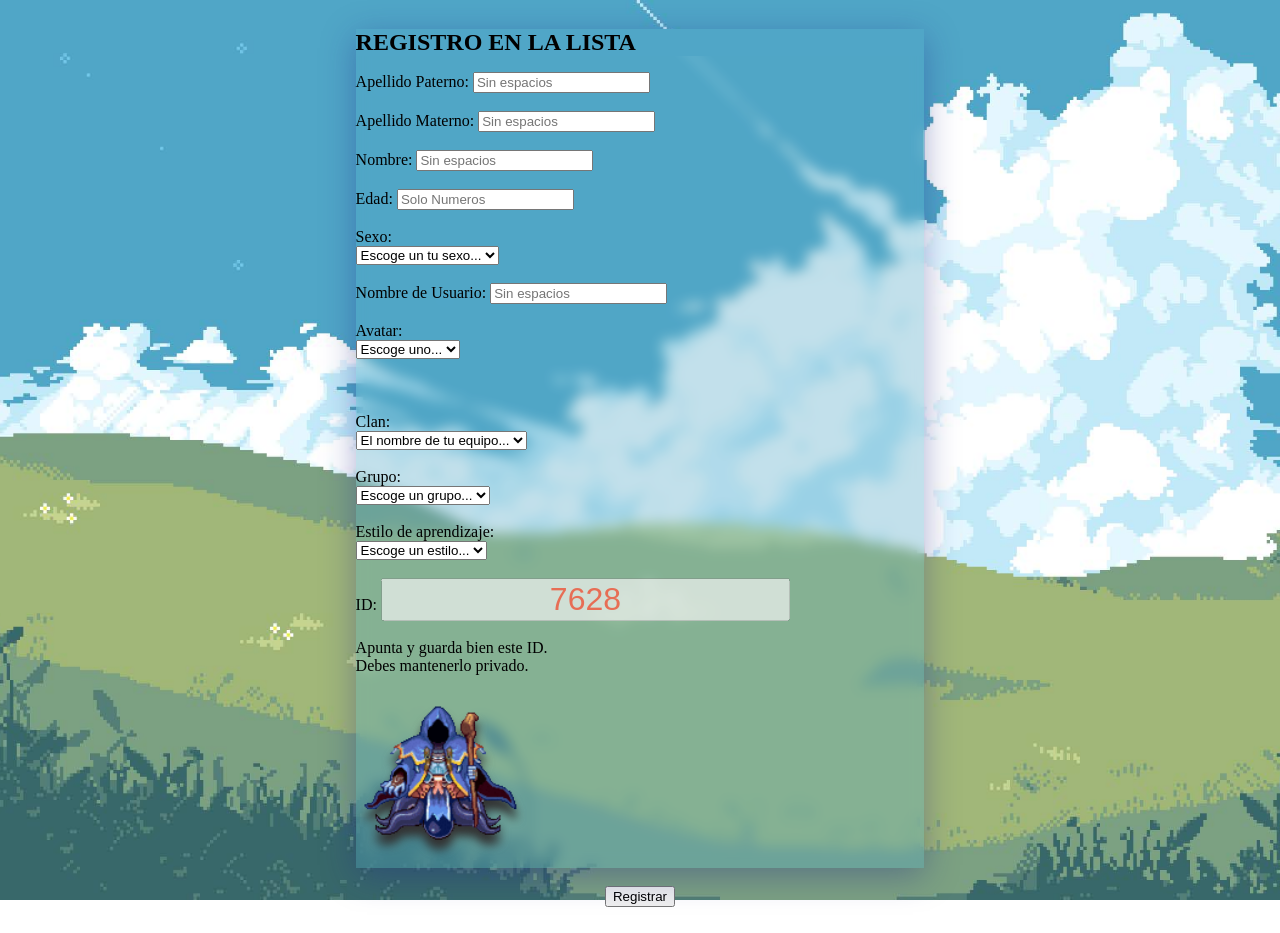
==== index.html @ c3657d48 "Update index.html" ====
<!DOCTYPE html>
<html lang="es">

<head>
    <title>Lista</title>
    <meta charset="utf-8">
    <meta http-equiv="X-UA-Compatible" content="IE=edge">
    <meta name='viewport' content='width=device-width, initial-scale=1.0, maximum-scale=1.0, user-scalable=0' />
    <!-- <link href="materialize.min.css" rel="stylesheet" type="text/css" /> -->
    <link href="https://fonts.googleapis.com/css?family=Press+Start+2P" rel="stylesheet">
    <link href="https://unpkg.com/nes.css@latest/css/nes.min.css" rel="stylesheet" />
    <link rel="manifest" href="manifest.json">
    <meta name="theme-color" content="#0A99C3">
    <link rel="icon" type="image/png" href="icon.png">
    <style>
        body {
            background-image: url("images/fondo2.jpg");
            background-repeat: no-repeat;
            background-size: cover;
            background-attachment: fixed;
            background-position-x: 50%;
        }

        .container {
            padding-top: 2%;
            padding-left: 5%;
            padding-right: 5%;
            display: grid;
            grid-template-columns: 1fr 50% 1fr;
            grid-template-rows: 1fr;
            grid-column-gap: 0px;
            grid-row-gap: 0px;
        }



        #ID {
            font-size: 2em;
            text-align: center;
        }

        .dividir {
            display: flex;
            flex-wrap: wrap;
            justify-content: space-between;
        }

        .dividido {
            width: 49%;
            display: flex;
        }

        .nes-container.is-rounded.with-title>.title {
            margin-top: -2.5rem;
        }

        .div1 {
            grid-area: 2 / 2 / 6 / 3;
        }

        #yo {
            width: 30%;
            filter: drop-shadow(0 10px 5px #333)
        }

        #avatarI {
            clip-path: circle(40%);
        }

        .no-seleccionable {
            -webkit-user-select: none;
            -moz-user-select: none;
            -ms-user-select: none;
            user-select: none;
        }

        @media (max-width: 600px) {
            .container {
                grid-template-columns: 1fr 98% 1fr;
            }

            #yo {
                width: 50%;
            }
        }
    </style>
</head>

<body>
    <br>

    <div class="container ">
        <br>
        <div class="div1">

            <form id="form" class="">
                <div data-tilt data-tilt-max="0" data-tilt-speed="1000" data-tilt-perspective="2000"
                    class="nes-container  with-title is-rounded" style="background: rgba( 80, 165, 199, 0.35 );
                box-shadow: 0 8px 32px 0 rgba( 31, 38, 135, 0.37 );
                backdrop-filter: blur( 6.5px );
                -webkit-backdrop-filter: blur( 6.5px );">
                    <style class="hover"></style>
                    <h1 style="text-transform: uppercase; background-color:#50A6C7; font-size: 1.5em;" class="title">
                        Registro en la lista</h1>
                    <div class="">


                        <!-- <h2>Se terminó el registro</h2> -->
                        <div class="row">
                            <div class="nes-field is-inline">
                                <label for="ApellidoPaterno">Apellido Paterno:</label>
                                <input id="ApellidoPaterno" name="ApellidoPaterno" type="text" required
                                    autocomplete="off" class="nes-input is-dark" placeholder="Sin espacios"
                                    maxlength="10">
                            </div>
                            <br>
                            <div class="nes-field is-inline">
                                <label for="ApellidoMaterno">Apellido Materno:</label>
                                <input id="ApellidoMaterno" name="ApellidoMaterno" type="text" required
                                    autocomplete="off" class="nes-input is-dark" placeholder="Sin espacios"
                                    maxlength="10">
                            </div>
                            <br>
                            <div class="nes-field is-inline">
                                <label for="Nombre">Nombre:</label>
                                <input id="Nombre" name="Nombre" type="text" required autocomplete="off"
                                    class="nes-input is-dark" placeholder="Sin espacios" maxlength="10">
                            </div>
                            <br>
                            <div class="nes-field is-inline">
                                <label for="Edad">Edad:</label>
                                <input id="Edad" name="Edad" type="number" required autocomplete="off"
                                    class="nes-input is-dark" placeholder="Solo Numeros" maxlength="2">
                            </div>
                            <br>
                            <label for="Sexo">Sexo:</label>
                            <div class="nes-select is-dark">
                                <select id="Sexo" required >
                                    <option value="" disabled selected>Escoge un tu sexo...</option>
                                    <option value="M">Masculino</option>
                                    <option value="F">Femenino</option>
                                    <option value="O">Otro</option>
                                </select>
                            </div>
                            <br>
                            <div class="nes-field is-inline">
                                <label for="Nick">Nombre de Usuario:</label>
                                <input id="Nick" name="Nick" type="text" required autocomplete="off"
                                    class="nes-input is-dark" placeholder="Sin espacios" maxlength="10">
                                <!-- <span class="helper-text" data-error="wrong" data-success="right">Un alias, nombre de
                                    usuario o apodo que te identifique</span> -->
                            </div>
                        </div>


                        <br>



                        <div class="">
                            <div class="">
                                <div class="">
                                    <label for="Avatar">Avatar:</label>
                                    <div class="nes-select is-dark">
                                        <select id="Avatar" class="icons" required onchange="avatarImg(value);">
                                            <option value="" disabled selected>Escoge uno...</option>
                                            <option value="1" class="left">1</option>
                                            <option value="2" class="left">2</option>
                                            <option value="3" class="left">3</option>
                                            <option value="4" class="left">4</option>
                                            <option value="5" class="left">5</option>
                                            <option value="6" class="left">6</option>
                                            <option value="7" class="left">7</option>
                                            <option value="8" class="left">8</option>
                                            <option value="9" class="left">9</option>
                                            <option value="10" class="left">10</option>
                                            <option value="11" class="left">11</option>
                                            <option value="12" class="left">12</option>
                                            <option value="13" class="left">13</option>
                                            <option value="14" class="left">14</option>
                                            <option value="15" class="left">15</option>
                                            <option value="16" class="left">16</option>
                                            <option value="17" class="left">17</option>
                                            <option value="18" class="left">18</option>
                                            <!-- <option value="19" class="left">19</option>
                                            <option value="20" class="left">20</option>
                                            <option value="21" class="left">21</option>
                                            <option value="22" class="left">22</option>
                                            <option value="23" class="left">23</option>
                                            <option value="24" class="left">24</option>
                                            <option value="25" class="left">25</option>
                                            <option value="26" class="left">26</option>
                                            <option value="0" class="left">0</option> -->
                                        </select>
                                    </div>
                                </div>
                                <center>

                                    <div class="">
                                        <br>
                                        <img id="avatarI" width="50%" src=""><img id="avatar2" width="20%" src=""
                                            style="margin-left:10%; filter: drop-shadow(0 10px 5px #333);">
                                    </div>
                                </center>


                            </div>
                            <br>
                            <label for="Equipo">Clan:</label>
                            <div class="nes-select is-dark">
                                <select id="Equipo" name="Equipo" required>
                                    <option value="" disabled selected>El nombre de tu
                                        equipo...</option>
                                </select>

                            </div>
                            <br>
                            <label for="Grupo">Grupo:</label>
                            <div class="nes-select is-dark">
                                <select id="Grupo" required onchange="grupo(this.value)">
                                    <option value="" disabled selected>Escoge un grupo...</option>
                                    <option value="A">4°A</option>
                                    <option value="B">4°B</option>
                                    <option value="C">4°C</option>
                                    <option value="D">4°D</option>
                                    <option value="E">4°E</option>
                                    <!-- <option value="F">4°F</option> -->
                                </select>
                            </div>
                            <br>
                            <label for="VAK">Estilo de aprendizaje:</label>
                            <div class="nes-select is-dark">
                                <select id="VAK" required>
                                    <option value="" disabled selected>Escoge un estilo...</option>
                                    <option value="A">Auditivo</option>
                                    <option value="K">Kinestesico</option>
                                    <option value="V">Visual</option>

                                </select>
                            </div>
                            <br>
                        </div>
                        <div class="nes-field ">
                            <div class="">
                                <label for="ID">ID:</label>
                                <input class="nes-input is-dark is-error" id="ID" name="ID" type="text" focus disabled
                                    autocomplete="off" style="color:#E76E55">
                            </div>
                            <br>
                            <section class="message -left">
                                <div class="nes-balloon from-left" style="left:3rem;">
                                    <span style="font-size: 1em;">Apunta y guarda bien este <span
                                            id="block">ID</span>.<br> Debes mantenerlo
                                        <span id="block2">privado</span>.</span>
                                </div> <br>
                                <img id="yo" src="images/yoAnim.gif" alt="" srcset="">
                                <!-- <i class="nes-kirby"></i> -->
                            </section>
                        </div>
                    </div>
                </div>
                <br>
                <div class="">
                    <center>
                        <input class="nes-btn is-primary" onclick="formSubmit();" type="button" value="Registrar"
                            id="crear" />
                        <div id="contenido"></div>
                    </center>
                </div>
                <br>


            </form>
        </div>
        <!--  <center>
            <input class="btn btn-large white black-text" onclick="download()" type="button" value="Descargar"
                id="descargar" />
        </center> -->

    </div>
    <script src='jquery.min.js'></script>
    <script src='qrcode.js'></script>
    <script type="text/javascript" src="vanilla-tilt.js"></script>
    <script type="text/javascript">
        $('input').keyup(function () { str = $(this).val(); str = str.replace(/\s/g, '_'); $(this).val(str); });






        var envioUrl,
            ApellidoPaterno,
            ApellidoMaterno,
            Nombre,
            Nick,
            Avatar,
            Equipo,
            Grupo,
            ID,
            VAK,
            Edad,
            Sexo;
        var ava2 = "";
        var array2 = [];
        var cuenta;

        var obj = {
            items: []
        };

        var obj2;

        var appi =
            "https://script.google.com/macros/s/AKfycby1CPhELrfHH6j9okZMxOtT6Q_EJPfNNL2fFpDd0A/exec";
        ft(appi);

        function ft(appi) {

            fetch(appi)
                .then(function (response) {
                    return response.json();
                })
                .then(function (data) {
                    obj2 = data;

                    console.log(obj);

                })
                .catch(function (err) {
                    console.error(err);
                });

        }
        let avatarImg = function (data) {
            var icono = parseInt(data);
            var ava = "../images/load.gif";


            switch (icono) {
                case 1:
                    ava =
                        `images/personaje1.png`;
                    ava2 =
                        `images/caracter.png`;
                    console.log("uno");

                    break;
                case 2:
                    ava =
                        `images/personaje1_H.png`;
                    ava2 =
                        `images/caracter_H.png`;
                    console.log("dos");
                    break;
                case 3:
                    ava =
                        `images/personaje2.png`;
                    ava2 =
                        `images/caracter2.png`;
                    break;
                case 4:
                    ava =
                        `images/personaje2_H.png`;
                    ava2 =
                        `images/caracter2_H.png`;
                    break;
                case 5:
                    ava =
                        `images/personaje3.png`;
                    ava2 =
                        `images/caracter3.png`;
                    break;
                case 6:
                    ava =
                        `images/personaje3_H.png`;
                    ava2 =
                        `images/caracter3_H.png`;
                    break;
                case 7:
                    ava =
                        `images/personaje4.png`;
                    ava2 =
                        `images/caracter4.png`;
                    break;
                case 8:
                    ava =
                        `images/personaje4_H.png`;
                    ava2 =
                        `images/caracter4_H.png`;
                    break;
                case 9:
                    ava =
                        `images/personaje5.png`;
                    ava2 =
                        `images/caracter5.png`;
                    break;
                case 10:
                    ava =
                        `images/personaje5_H.png`;
                    ava2 =
                        `images/caracter5_H.png`;
                    break;
                case 11:
                    ava =
                        `images/personaje6.png`;
                    ava2 =
                        `images/caracter6.png`;
                    break;
                case 12:
                    ava =
                        `images/personaje6_H.png`;
                    ava2 =
                        `images/caracter6_H.png`;
                    break;
                case 13:
                    ava =
                        `images/personaje7.png`;
                    ava2 =
                        `images/caracter7.png`;
                    break;
                case 14:
                    ava =
                        `images/personaje7_H.png`;
                    ava2 =
                        `images/caracter7_H.png`;
                    break;
                case 15:
                    ava =
                        `images/personaje8.png`;
                    ava2 =
                        `images/caracter8.png`;
                    break;
                case 16:
                    ava =
                        `images/personaje8_H.png`;
                    ava2 =
                        `images/caracter8_H.png`;
                    break;
                case 17:
                    ava =
                        `images/personaje9.png`;
                    ava2 =
                        `images/caracter9.png`;
                    break;
                case 18:
                    ava =
                        `images/personaje9_H.png`;
                    ava2 =
                        `images/caracter9_H.png`;
                    break;
                case 19:
                    ava =
                        `images/personaje10.png`;
                    ava2 =
                        `images/caracter10.png`;
                    break;
                case 20:
                    ava =
                        `images/personaje10_H.png`;
                    ava2 =
                        `images/caracter10_H.png`;
                    break;
                case 21:
                    ava =
                        `images/personaje11.png`;
                    ava2 =
                        `images/caracter11.png`;
                    break;
                case 22:
                    ava =
                        `images/personaje11_H.png`;
                    ava2 =
                        `images/caracter11_H.png`;
                    break;
                case 23:
                    ava =
                        `images/personaje12.png`;
                    ava2 =
                        `images/caracter12.png`;
                    break;
                case 24:
                    ava =
                        `images/personaje12_H.png`;
                    ava2 =
                        `images/caracter12_H.png`;
                    break;
                case 25:
                    ava =
                        `images/personaje13.png`;
                    ava2 =
                        `images/caracter13.png`;
                    break;
                case 26:
                    ava =
                        `images/personaje13_H.png`;
                    ava2 =
                        `images/caracter13_H.png`;
                    break;
                case 0:
                    ava =
                        `images/personaje0.png`;
                    ava2 =
                        ` images/caracter0.png`;
                    break;

                default:
                    ava =
                        ``;
                    break;
            }
            document.getElementById("avatarI").src = ava;
            document.getElementById("avatar2").src = ava2;


        }
        var numero = function () {
            var cantidadNumeros = 90;
            var myArray = []
            while (myArray.length < cantidadNumeros) {
                var numeroAleatorio = Math.ceil(Math.random() * (cantidadNumeros * 100));

                var existe = false;

                for (var i = 0; i < myArray.length; i++) {
                    if (myArray[i] == numeroAleatorio) {
                        existe = true;
                        break;
                    }
                }

                if (!existe) {
                    myArray[myArray.length] = numeroAleatorio;
                }

            }
            for (var i = 0; i < myArray.length; i++) {

                if (myArray[i] < 1000 & myArray[i] > 99) {

                    array2.push("0" + myArray[i]);
                } else if (myArray[i] < 100 & myArray[i] > 9) {

                    array2.push("00" + myArray[i]);
                } else if (myArray[i] < 10) {

                    array2.push("000" + myArray[i]);
                } else {

                    array2.push(myArray[i]);
                }
            }

            console.table(array2);

        }

        var grupo = function (e) {
            document.getElementById("ID").value = array2[cuenta] + e;
        }
        document.addEventListener('DOMContentLoaded', function () {
            PopulateDropDownList()
            /*  M.AutoInit(); */

            cuenta = 0;
            numero();
            document.getElementById("ID").value = array2[cuenta];
            /*   if (navigator.onLine) {
                  document.getElementById("descargar").style.display = "none";
              } else {
                  document.getElementById("descargar").style.display = "inLine";
              } */

        });

        var enviarDatos = function () {

            var url =
                "https://script.google.com/macros/s/AKfycbzmjYoBpO5BmBmL6IQSAVQbuGDEFc0MN5dSdmY-gV7O9MgoYSmnm2mm3Cu1zftlRXj-/exec";
            /*  Equipo = "SinEquipo"; */
            envioUrl = url + "?aP=" + encodeURIComponent(ApellidoPaterno) + "&aM=" + encodeURIComponent(ApellidoMaterno) + "&n=" + encodeURIComponent(Nombre) + "&nI=" + encodeURIComponent(Nick) + "&a=" + Avatar + "&e=" + encodeURIComponent(Equipo) + "&g=" + Grupo + "&i=" + ID + "&vak=" + VAK + "&eD=" + Edad + "&s=" + Sexo;
            /* envioUrl = envioUrl.trim(); */
            var obj1 = {
                "ApellidoPaterno": ApellidoPaterno,
                "ApellidoMaterno": ApellidoMaterno,
                "Nombre": Nombre,
                "Nick": Nick,
                "Avatar": Avatar,
                "Equipo": Equipo,
                "Grupo": Grupo,
                "ID": ID,
                "VAK": VAK,
                "Edad": Edad,
                "Sexo" : Sexo
            };
            obj.items.push(obj1);

            console.log("Longitud: ", envioUrl.length);

        }

        var limpiarContenido = function () {
            document.getElementById("contenido").style.display = "none";
        }

        function formSubmit() {

            if (document.getElementById("ApellidoPaterno").value === "" ||
                document.getElementById("ApellidoMaterno").value === "" ||
                document.getElementById("Nombre").value === "" ||
                document.getElementById("Nick").value === "" ||
                document.getElementById("Avatar").value === "" ||
                document.getElementById("Equipo").value === "" ||
                document.getElementById("Grupo").value === "" ||
                document.getElementById("ID").value === "" ||
                document.getElementById("Edad").value === "" ||
                document.getElementById("Sexo").value === "" ||
                document.getElementById("VAK").value === "") {

                alert("llena los campos");

            } else {

                ApellidoPaterno = document.getElementById("ApellidoPaterno").value;
                ApellidoMaterno = document.getElementById("ApellidoMaterno").value;
                Nombre = document.getElementById("Nombre").value;
                Nick = document.getElementById("Nick").value;
                Avatar = document.getElementById("Avatar").value;
                Equipo = document.getElementById("Equipo").value;
                Grupo = document.getElementById("Grupo").value;
                ID = document.getElementById("ID").value;
                VAK = document.getElementById("VAK").value;
                Edad = document.getElementById("Edad").value;
                Sexo = document.getElementById("Sexo").value;
                enviarDatos();
                var iframe = document.createElement('iframe');
                var html = '';
                iframe.src = "";
                /* iframe.src = envioUrl; */
                document.getElementById("contenido").appendChild(iframe);
                limpiarContenido(), 30000;
                cuenta = cuenta + 1;
                limpiar();
                /* document.getElementById("ID").value = array2[cuenta];
                document.getElementById("ID").focus(); */
            }

            function limpiar() {
                alert("Haz finalizado");
                /* document.getElementById("form").reset(); */
                var qrUrl = envioUrl.trim();
                var salida = `
                                <br>
                                <div class="nes-container is-rounded with-title" style="background: rgba( 80, 165, 199, 0.35 );
                                 box-shadow: 0 8px 32px 0 rgba( 31, 38, 135, 0.37 );
                                backdrop-filter: blur( 6.5px );
                                -webkit-backdrop-filter: blur( 6.5px );" data-tilt data-tilt-max="3" data-tilt-speed="1000" data-tilt-perspective="2000">
                                    <h3 class="title"
                                        style="font-size:1.25em;text-transform: uppercase; margin-top: -2rem;background-color:#50A6C7;">Ficha de Registro</h3>

                                    <br>
                                    <div class="nes-container is-rounded is-dark">
                                        <center>
                                            <p> Haz generado tu QR con exito, guarda el QR como imagen, toma una captura de pantalla del mismo o imprime como PDF</p>
                                        </center>
                                    </div>
                                       <br>
                                       <br>
                                       <center>
                                            <h4 class="is-dark ">
                                                ${Nombre} ${ApellidoPaterno} ${ApellidoMaterno}
                                                <img id="avatar2-2" width="20%" src="">
                                                </h4>
                                               <span class="is-dark ">
                                                ${Avatar}</span>
                                        </center>
                                        
                                        <br> Tu Nombre de Usuario es: <a href="#" class="nes-badge"> <span class="is-dark">${Nick}</span></a>
                                        <br> Tu Nombre de Clan es: <a href="#" class="nes-badge"> <span class="is-dark">${Equipo}</span></a>
                                        <br> Tu Grupo es: <a href="#" class="nes-badge"> <span class="is-dark">${Grupo}</span></a>
                                        <br><br> Tu ID es: <a href="#" class="nes-badge"> <span class="is-dark">${ID}</span></a> <br> 
                                    <br>
                                       
                                        <input id="text" type="text-area" value="${qrUrl}" style="width:100%;display:none" class="mt-4" />
                                        <center>
                                            <span class="is-dark">Clic decho sobre el qr para guardar como imagen</span>
                                            <br>
                                            <br>
                                            <div id="qrcode" style="width:300px; height:300px; "></div>
                                            <br>                                        
                                                    <a class="nes-btn is-primary" type="button" id='qrdl' hidden >Descargar</a>
                                        </center>
                                        
                                </div>
                                <br>
                            `;
                /* <center>
                            <input class="nes-btn is-success" onclick="vak();" type="button" value="Cuestionario VAK"
                                id="nuevo" />
                        </center> */
                document.getElementById("form").innerHTML = salida;
                document.getElementById("avatar2-2").src = ava2;
                var qrcode = new QRCode(document.getElementById("qrcode"), {
                    width: 200,
                    height: 200
                });
                function makeCode() {

                    var elText = document.getElementById("text");
                    /* elText = elText.padEnd(220); */
                    console.log(elText.va);
                    if (!elText.value) {
                        //alert("Input a text");
                        elText.focus();
                        return;
                    }

                    qrcode.makeCode(elText.value);

                    setTimeout(() => {
                        let qelem = document.querySelector('#qrcode img')
                        let dlink = document.querySelector('#qrdl')
                        let qr = qelem.getAttribute('src');
                        dlink.setAttribute('href', qr);
                        dlink.setAttribute('download', 'filename');
                        dlink.removeAttribute('hidden');
                    }, 500);

                }

                makeCode();
                /*  $("#text").
                     on("blur", function () {
                         makeCode();
                     }).
                     on("keydown", function (e) {
                         if (e.keyCode == 13) {
                             makeCode();
                         }
                     }); */


            }
        }

        function vak() {
            location.replace("indexOtro.html")
        }


        function convertToCSV(objArray) {
            var array = typeof objArray != 'object' ? JSON.parse(objArray) : objArray;
            var str = '';

            for (var i = 0; i < array.length; i++) {
                var line = '';
                for (var index in array[i]) {
                    if (line != '') line += ','

                    line += array[i][index];
                }

                str += line + '\r\n';
            }

            return str;
        }

        function exportCSVFile(headers, items, fileTitle) {
            if (headers) {
                items.unshift(headers);
            }

            var jsonObject = JSON.stringify(items);

            var csv = this.convertToCSV(jsonObject);

            var exportedFilenmae = fileTitle + '.csv' || 'export.csv';

            var blob = new Blob([csv], {
                type: 'text/csv;charset=utf-8;'
            });
            if (navigator.msSaveBlob) {
                navigator.msSaveBlob(blob, exportedFilenmae);
            } else {
                var link = document.createElement("a");
                if (link.download !== undefined) {
                    var url = URL.createObjectURL(blob);
                    link.setAttribute("href", url);
                    link.setAttribute("download", exportedFilenmae);
                    link.style.visibility = 'hidden';
                    document.body.appendChild(link);
                    link.click();
                    document.body.removeChild(link);
                }
            }
        }

        function download() {
            var headers = {
                ApellidoPaterno: 'Apellido Paterno',

                ApellidoMaterno: "Apellido Materno",
                Nombre: "Nombre",
                Nick: "Nick",
                Avatar: "Avatar",
                Equipo: "Equipo",
                Grupo: "Grupo",
                ID: "ID"

            };

            itemsNotFormatted = obj.items;
            var itemsFormatted = [];

            itemsNotFormatted.forEach((item) => {
                itemsFormatted.push({
                    ApellidoPaterno: item.ApellidoPaterno,
                    ApellidoMaterno: item.ApellidoMaterno,
                    Nombre: item.Nombre,
                    Nick: item.Nick,
                    Avatar: item.Avatar,
                    Equipo: item.Equipo,
                    Grupo: item.Grupo,
                    ID: item.ID
                });
            });
            var fileTitle = 'lista';
            exportCSVFile(headers, itemsFormatted, fileTitle);
        }
    </script>
    <!-- <script src="materialize.min.js"></script> -->
    <script src="js.js"></script>
    <script>
        if ('serviceWorker' in navigator) {
            console.log("El Navegador admite service workers");
            window.addEventListener('load', function () {
                //navigator.serviceWorker.register('sw_offlinepage.js')
                //navigator.serviceWorker.register('sw_offlinesite.js')
                navigator.serviceWorker.register('sw.js')

                    .then(function (registration) {
                        console.log('Service worker registrado de modo correcto');
                        console.log('Scope: ' + registration.scope)
                    }, function (error) {
                        console.log('El registro del Service worker ha fallado');
                        console.log(error)
                    });
            });
        }

        function PopulateDropDownList() {
            //Build an array containing Customer records.
            var Clanes = [{
                "Nombre": "Abeja"
            },
            {
                "Nombre": "Águila"
            },
            {
                "Nombre": "Araña"
            },
            {
                "Nombre": "Bisonte"
            },
            {
                "Nombre": "Búfalo"
            },
            {
                "Nombre": "Cabra"
            },
            {
                "Nombre": "Carnero"
            },
            {
                "Nombre": "Castor"
            },
            {
                "Nombre": "Cerdo"
            },
            {
                "Nombre": "Cerbero"
            },
            {
                "Nombre": "Cobra"
            },
            {
                "Nombre": "Cocodrilo"
            },
            {
                "Nombre": "Conejo"
            },
            {
                "Nombre": "Cuervo"
            },
            {
                "Nombre": "Dinosaurio"
            },
            {
                "Nombre": "Dragón"
            },
            {
                "Nombre": "Elefante"
            },
            {
                "Nombre": "Esfinge"
            },
            {
                "Nombre": "Fénix"
            },
            {
                "Nombre": "Foca"
            },
            {
                "Nombre": "Gallo"
            },
            {
                "Nombre": "Gato"
            },
            {
                "Nombre": "Goblin"
            },
            {
                "Nombre": "Guepardo"
            },
            {
                "Nombre": "Halcón"
            },
            {
                "Nombre": "Hámster"
            },
            {
                "Nombre": "Hiena"
            },
            {
                "Nombre": "Jaguar"
            },
            {
                "Nombre": "Jirafa"
            },
            {
                "Nombre": "Koala"
            },
            {
                "Nombre": "Komodo"
            },
            {
                "Nombre": "León"
            },
            {
                "Nombre": "Lince"
            },
            {
                "Nombre": "Lobo"
            },
            {
                "Nombre": "Mamut"
            },
            {
                "Nombre": "Mapache"
            },
            {
                "Nombre": "Orca"
            },
            {
                "Nombre": "Oso"
            },
            {
                "Nombre": "Paloma"
            },
            {
                "Nombre": "Panda"
            },
            {
                "Nombre": "Pantera"
            },
            {
                "Nombre": "Pato"
            },
            {
                "Nombre": "Pegaso"
            },
            {
                "Nombre": "Perico"
            },
            {
                "Nombre": "Perro"
            },
            {
                "Nombre": "Pulpo"
            },
            {
                "Nombre": "Raptor"
            },
            {
                "Nombre": "Rinoceronte"
            },
            {
                "Nombre": "Tiburón"
            },
            {
                "Nombre": "Tigre"
            },
            {
                "Nombre": "Toro"
            },
            {
                "Nombre": "Tortuga"
            },
            {
                "Nombre": "Tucán"
            },
            {
                "Nombre": "Unicornio"
            },
            {
                "Nombre": "Vaca"
            },
            {
                "Nombre": "Venado"
            },
            {
                "Nombre": "Yeti"
            },
            {
                "Nombre": "Zorro"
            }
            ];

            var ddlCustomers = document.getElementById("Equipo");

            //Add the Options to the DropDownList.
            for (var i = 0; i < Clanes.length; i++) {
                var option = document.createElement("OPTION");

                //Set Customer Name in Text part.
                option.innerHTML = Clanes[i].Nombre;

                //Set CustomerId in Value part.
                option.value = Clanes[i].Nombre;

                //Add the Option element to DropDownList.
                ddlCustomers.options.add(option);
            }
        }


    </script>
    <script type="module">
        import { annotate } from 'https://unpkg.com/rough-notation?module';

        /* const n1 = document.querySelector('em');
        const n2 = document.querySelector('strong');
        const n3 = document.querySelector('h1');
        const n4 = document.querySelector('span'); */
        const n5 = document.querySelector('#block');
        const n4 = document.querySelector('#block2');
        const a5 = annotate(n5, { type: 'highlight', color: 'orange', iterations: 2, multiline: true });
        const a4 = annotate(n4, { type: 'highlight', color: 'yellow', iterations: 2, multiline: true });
        /* const a1 = annotate(n1, { type: 'underline', color: 'blue' });
        const a2 = annotate(n2, { type: 'circle', color: 'red', padding: 10 });
        const a3 = annotate(n3, { type: 'box', color: 'orange' });
        const a4 = annotate(n4, { type: 'highlight', color: 'yellow', iterations: 1, multiline: true });
        const a5 = annotate(n5, { type: 'bracket', color: 'red', padding: [2, 10], brackets: ['left', 'right'], strokeWidth: 3 }) */

        /* a1.show();
        a2.show();
        a3.show();*/
        a4.show();
        a5.show();

    </script>
</body>

</html>
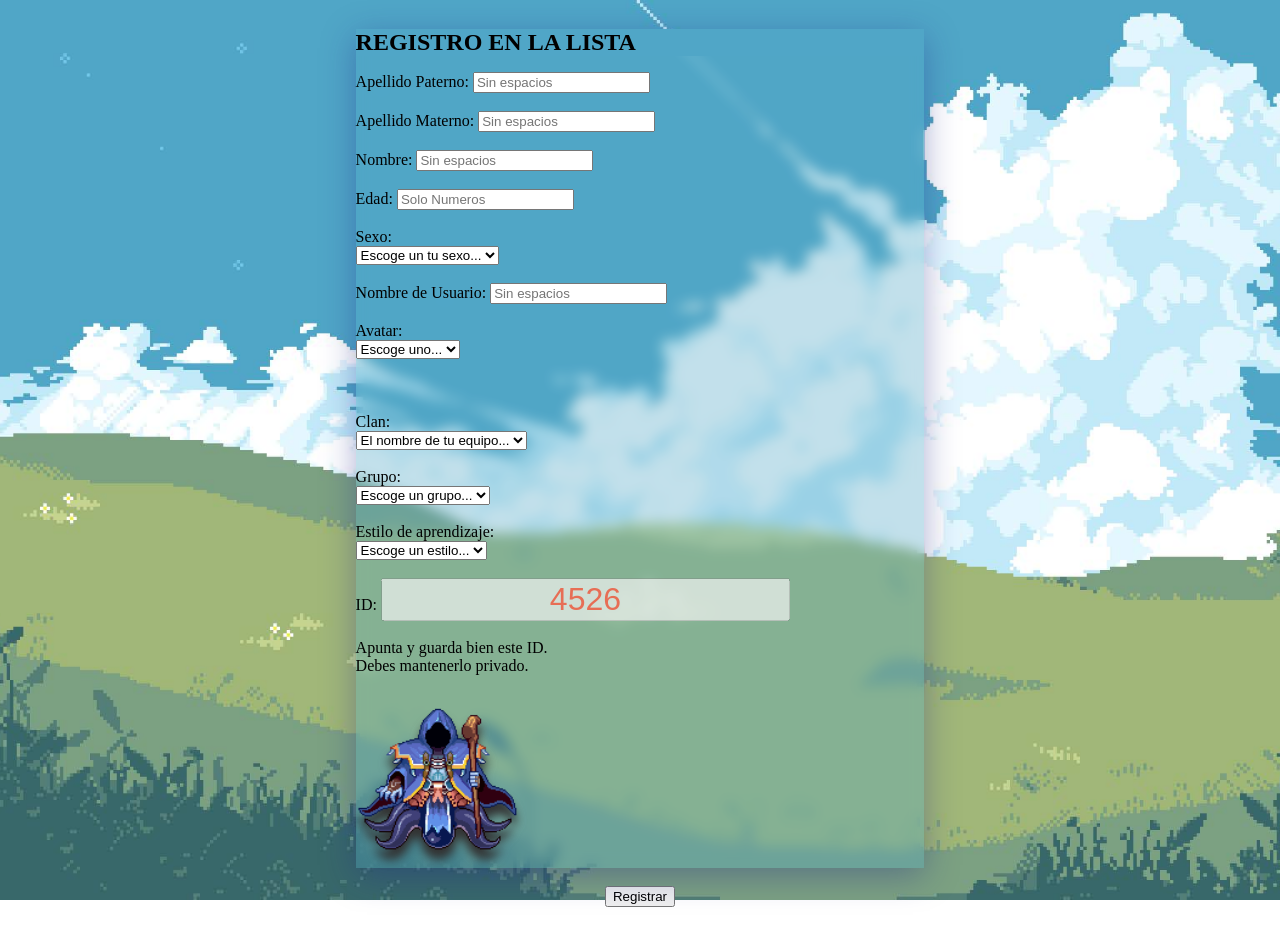
==== commit f23c3ec8: "Update index.html" ====
--- a/index.html
+++ b/index.html
@@ -72,6 +72,13 @@
             -moz-user-select: none;
             -ms-user-select: none;
             user-select: none;
+        }
+        #qrcode{
+        max-width: 100%;
+  max-height: 100%;
+  display: flex;
+  justify-content: center;
+  align-items: center;
         }
 
         @media (max-width: 600px) {
@@ -686,7 +693,7 @@
                                             <span class="is-dark">Clic decho sobre el qr para guardar como imagen</span>
                                             <br>
                                             <br>
-                                            <div id="qrcode" style="width:300px; height:300px; "></div>
+                                            <div id="qrcode" ></div>
                                             <br>                                        
                                                     <a class="nes-btn is-primary" type="button" id='qrdl' hidden >Descargar</a>
                                         </center>
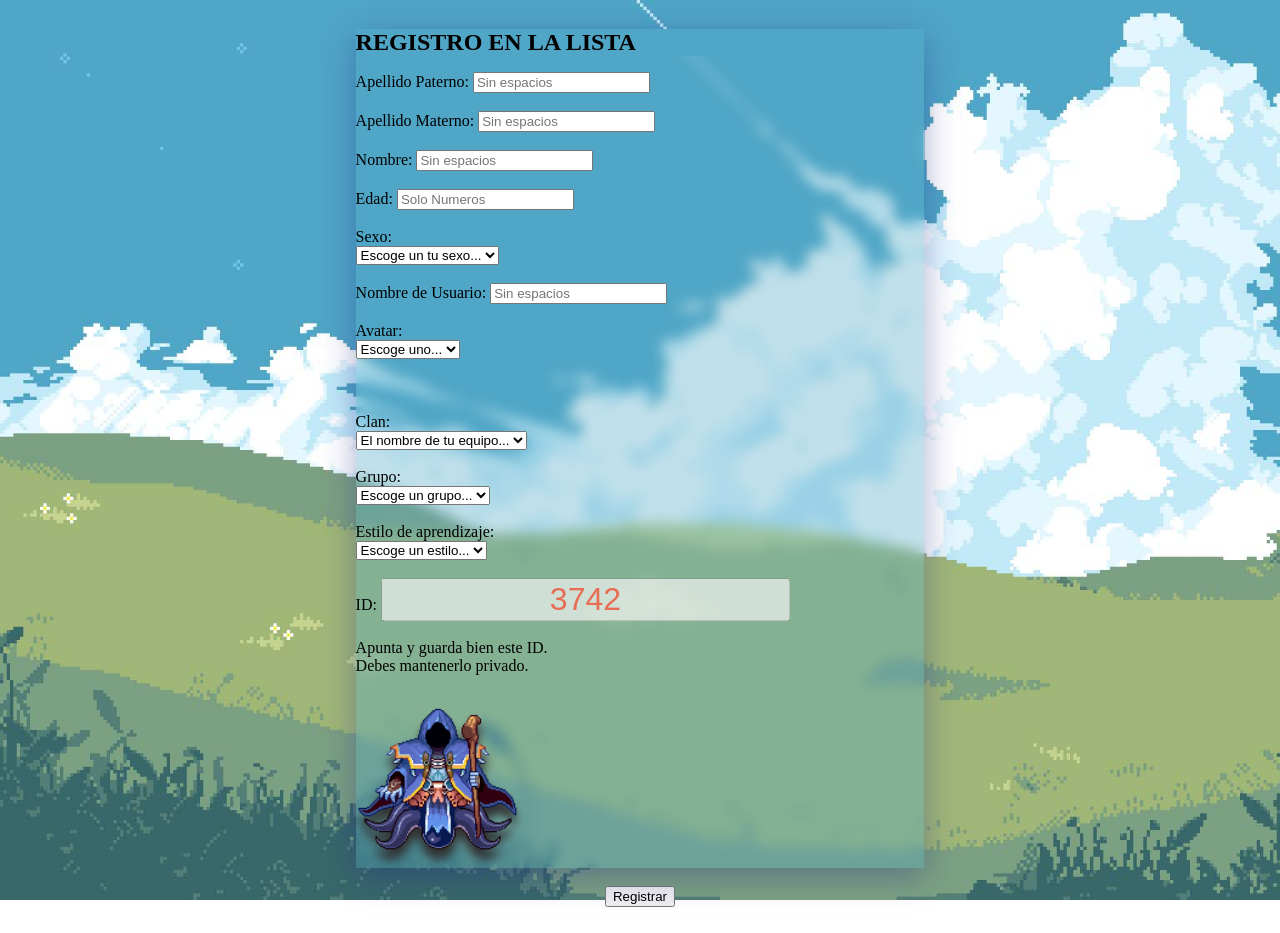
==== commit 42dc7afb: "quite boton descarga" ====
--- a/index.html
+++ b/index.html
@@ -72,13 +72,6 @@
             -moz-user-select: none;
             -ms-user-select: none;
             user-select: none;
-        }
-        #qrcode{
-        max-width: 100%;
-  max-height: 100%;
-  display: flex;
-  justify-content: center;
-  align-items: center;
         }
 
         @media (max-width: 600px) {
@@ -693,9 +686,9 @@
                                             <span class="is-dark">Clic decho sobre el qr para guardar como imagen</span>
                                             <br>
                                             <br>
-                                            <div id="qrcode" ></div>
+                                            <div id="qrcode" style="width:300px; height:300px; "></div>
                                             <br>                                        
-                                                    <a class="nes-btn is-primary" type="button" id='qrdl' hidden >Descargar</a>
+                                                    
                                         </center>
                                         
                                 </div>
@@ -708,8 +701,8 @@
                 document.getElementById("form").innerHTML = salida;
                 document.getElementById("avatar2-2").src = ava2;
                 var qrcode = new QRCode(document.getElementById("qrcode"), {
-                    width: 200,
-                    height: 200
+                    width: 300,
+                    height: 300
                 });
                 function makeCode() {
 
@@ -724,14 +717,14 @@
 
                     qrcode.makeCode(elText.value);
 
-                    setTimeout(() => {
+                    /* setTimeout(() => {
                         let qelem = document.querySelector('#qrcode img')
                         let dlink = document.querySelector('#qrdl')
                         let qr = qelem.getAttribute('src');
                         dlink.setAttribute('href', qr);
                         dlink.setAttribute('download', 'filename');
                         dlink.removeAttribute('hidden');
-                    }, 500);
+                    }, 500); */
 
                 }
 
@@ -1079,4 +1072,4 @@
     </script>
 </body>
 
-</html>
+</html>
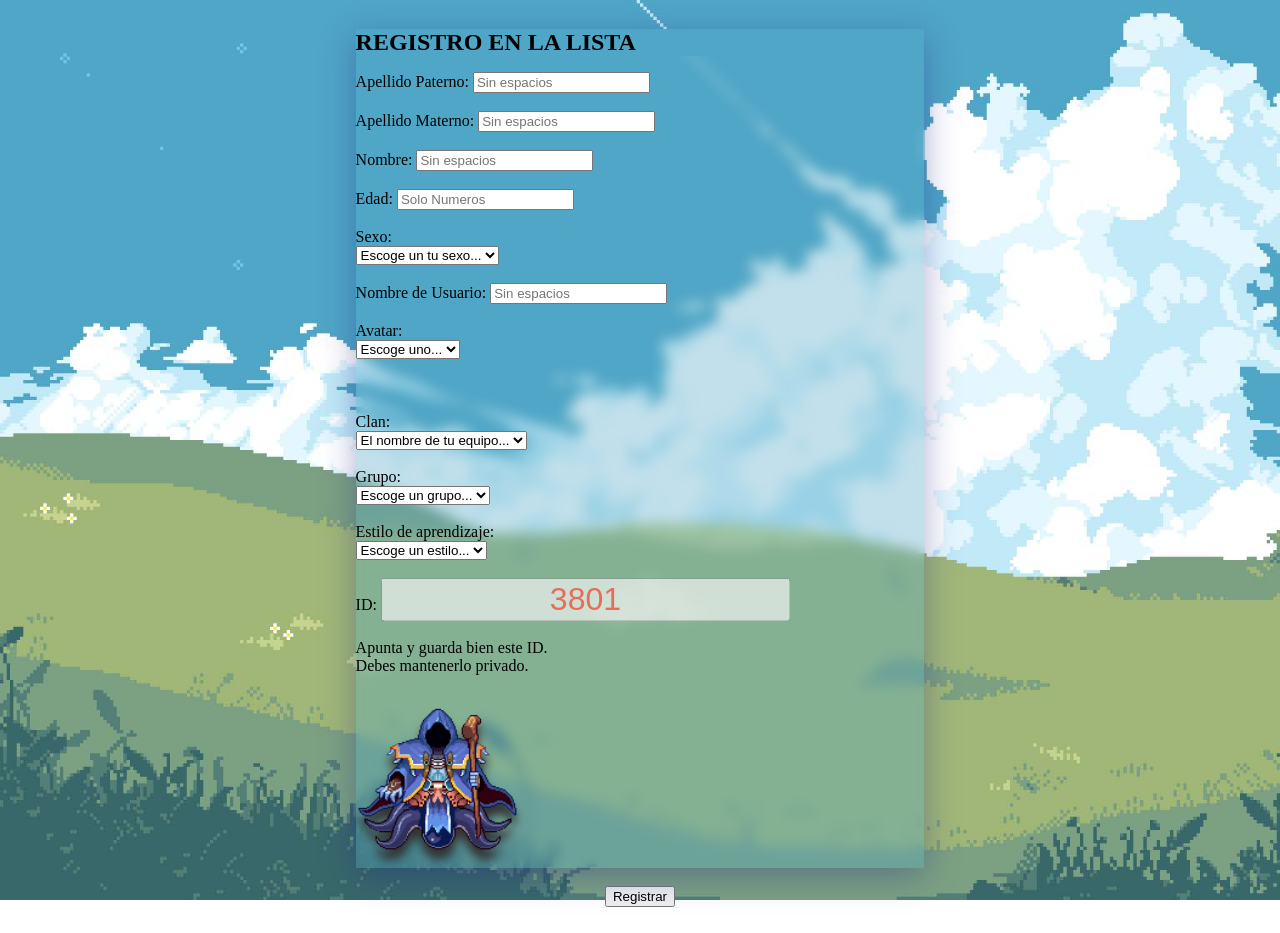
==== commit 675e49ca: "Merge branch 'master' of https://github.com/marcoC76/lista" ====
--- a/index.html
+++ b/index.html
@@ -72,6 +72,13 @@
             -moz-user-select: none;
             -ms-user-select: none;
             user-select: none;
+        }
+        #qrcode{
+        max-width: 100%;
+  max-height: 100%;
+  display: flex;
+  justify-content: center;
+  align-items: center;
         }
 
         @media (max-width: 600px) {
@@ -686,7 +693,7 @@
                                             <span class="is-dark">Clic decho sobre el qr para guardar como imagen</span>
                                             <br>
                                             <br>
-                                            <div id="qrcode" style="width:300px; height:300px; "></div>
+                                            <div id="qrcode" ></div>
                                             <br>                                        
                                                     
                                         </center>
@@ -701,8 +708,8 @@
                 document.getElementById("form").innerHTML = salida;
                 document.getElementById("avatar2-2").src = ava2;
                 var qrcode = new QRCode(document.getElementById("qrcode"), {
-                    width: 300,
-                    height: 300
+                    width: 200,
+                    height: 200
                 });
                 function makeCode() {
 
@@ -1072,4 +1079,4 @@
     </script>
 </body>
 
-</html>+</html>
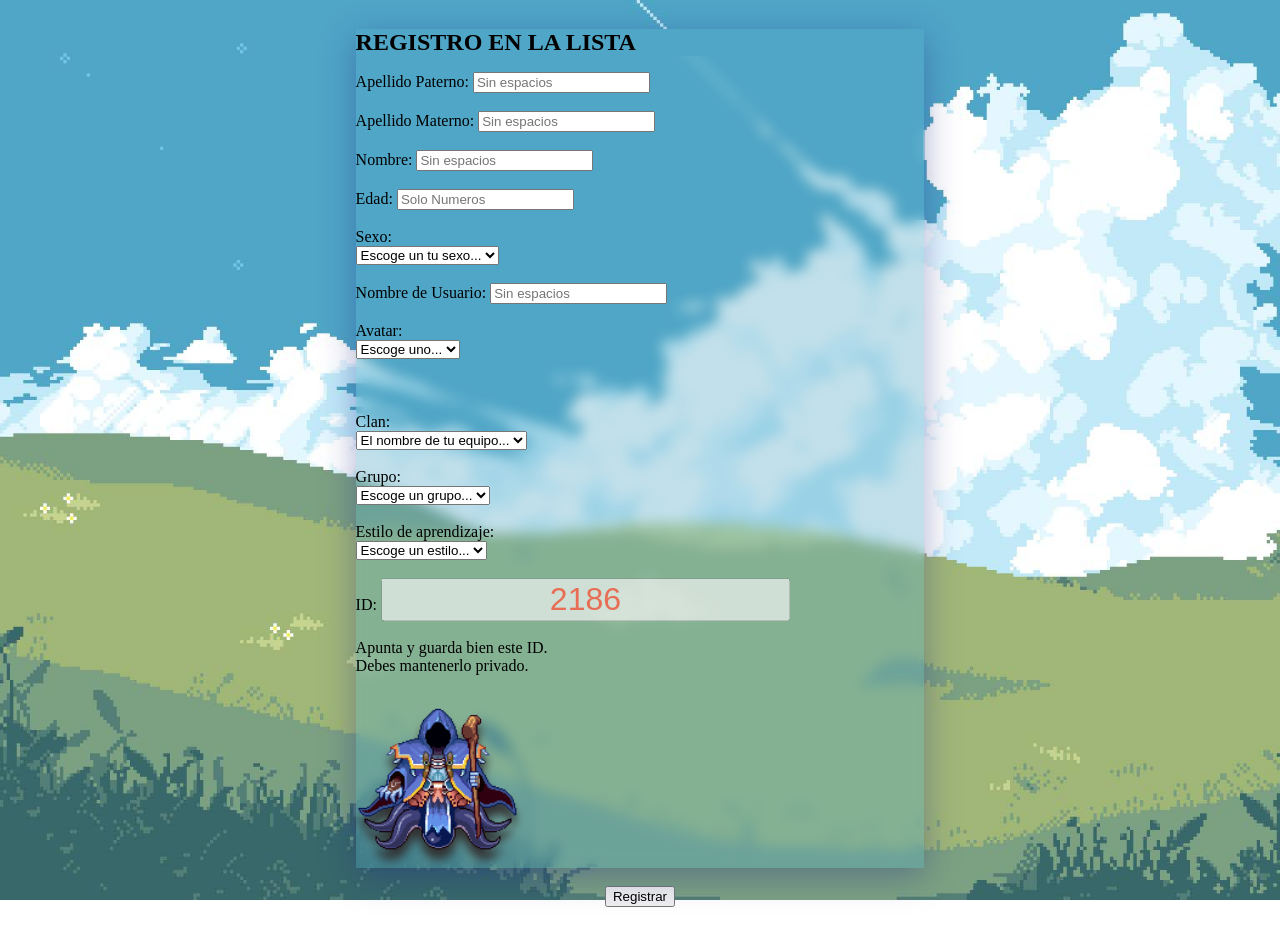
==== commit d8acc01d: "Update index.html" ====
--- a/index.html
+++ b/index.html
@@ -226,11 +226,11 @@
                             <div class="nes-select is-dark">
                                 <select id="Grupo" required onchange="grupo(this.value)">
                                     <option value="" disabled selected>Escoge un grupo...</option>
-                                    <option value="A">4°A</option>
-                                    <option value="B">4°B</option>
-                                    <option value="C">4°C</option>
-                                    <option value="D">4°D</option>
-                                    <option value="E">4°E</option>
+                                    <option value="A">1°A</option>
+                                    <option value="B">1°B</option>
+                                    <option value="C">1°C</option>
+                                    <option value="D">1°D</option>
+                                    <option value="E">1°E</option>
                                     <!-- <option value="F">4°F</option> -->
                                 </select>
                             </div>
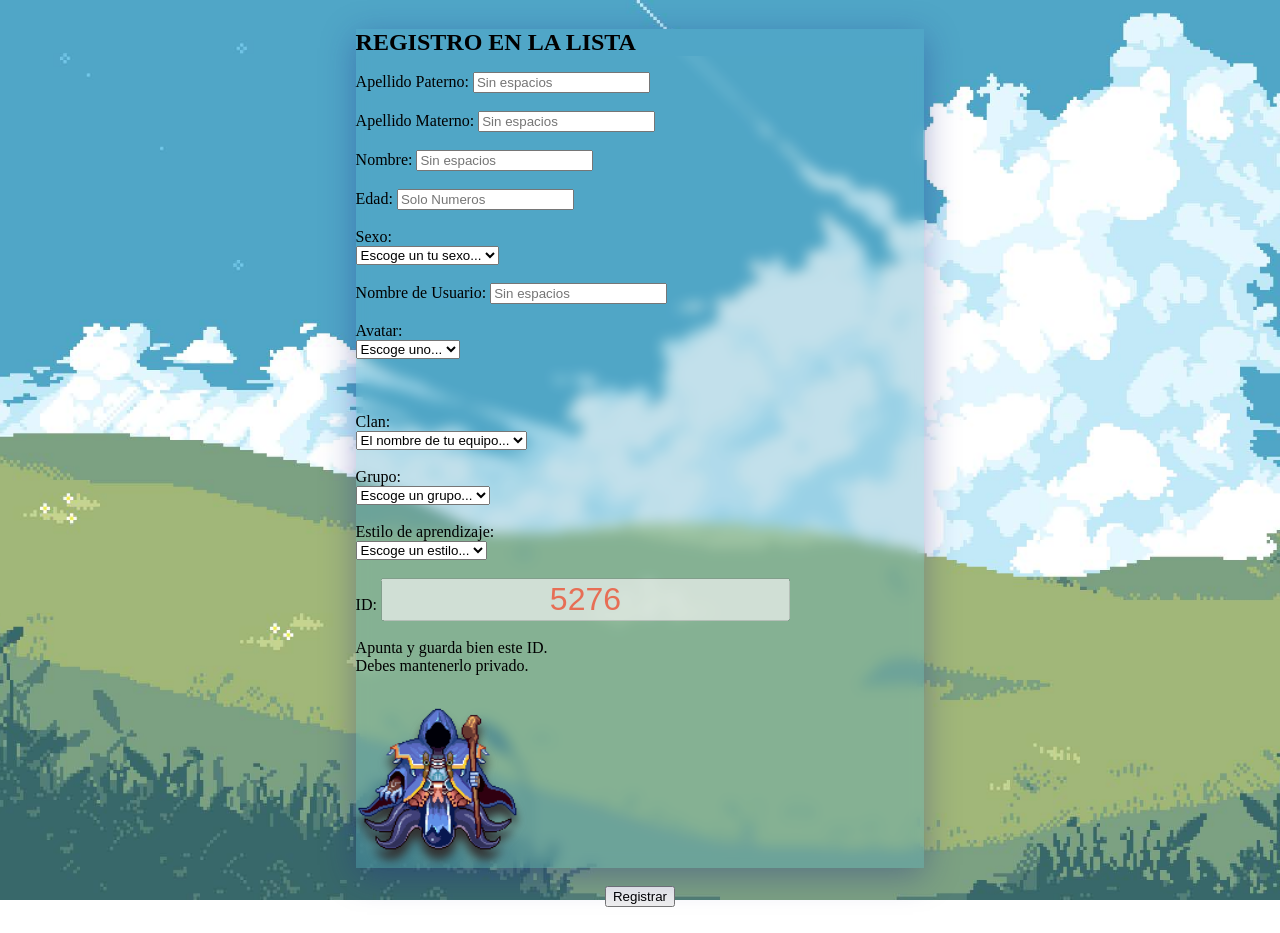
==== commit 31e30b87: "mas clanes" ====
--- a/index.html
+++ b/index.html
@@ -913,6 +913,9 @@
                 "Nombre": "Esfinge"
             },
             {
+                "Nombre": "Fauno"
+            },
+            {
                 "Nombre": "Fénix"
             },
             {
@@ -940,21 +943,33 @@
                 "Nombre": "Hiena"
             },
             {
+                "Nombre": "Hipocampo"
+            },
+            {
                 "Nombre": "Jaguar"
             },
             {
                 "Nombre": "Jirafa"
             },
             {
+                "Nombre": "Kraken"
+            },
+            {
                 "Nombre": "Koala"
             },
             {
                 "Nombre": "Komodo"
             },
             {
+                "Nombre": "Lémur"
+            },
+            {
                 "Nombre": "León"
             },
             {
+                "Nombre": "Libélula"
+            },
+            {
                 "Nombre": "Lince"
             },
             {
@@ -964,6 +979,9 @@
                 "Nombre": "Mamut"
             },
             {
+                "Nombre": "Mantis"
+            },
+            {
                 "Nombre": "Mapache"
             },
             {
@@ -997,10 +1015,16 @@
                 "Nombre": "Pulpo"
             },
             {
+                "Nombre": "Quetzal"
+            },
+            {
                 "Nombre": "Raptor"
             },
             {
                 "Nombre": "Rinoceronte"
+            },
+            {
+                "Nombre": "Sirena"
             },
             {
                 "Nombre": "Tiburón"
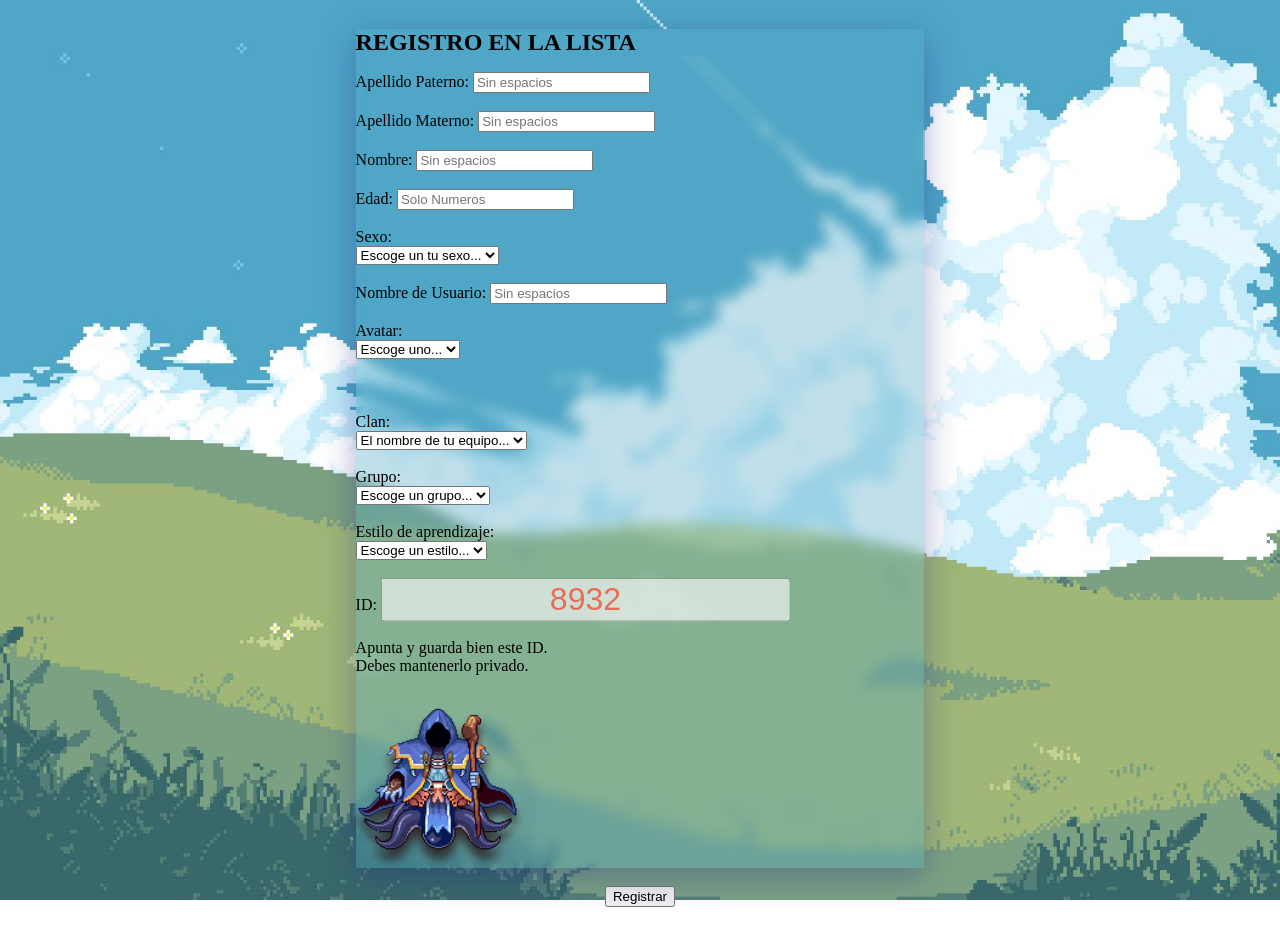
==== commit 7592df3e: "Mas clanes" ====
--- a/index.html
+++ b/index.html
@@ -73,12 +73,13 @@
             -ms-user-select: none;
             user-select: none;
         }
-        #qrcode{
-        max-width: 100%;
-  max-height: 100%;
-  display: flex;
-  justify-content: center;
-  align-items: center;
+
+        #qrcode {
+            max-width: 100%;
+            max-height: 100%;
+            display: flex;
+            justify-content: center;
+            align-items: center;
         }
 
         @media (max-width: 600px) {
@@ -142,7 +143,7 @@
                             <br>
                             <label for="Sexo">Sexo:</label>
                             <div class="nes-select is-dark">
-                                <select id="Sexo" required >
+                                <select id="Sexo" required>
                                     <option value="" disabled selected>Escoge un tu sexo...</option>
                                     <option value="M">Masculino</option>
                                     <option value="F">Femenino</option>
@@ -598,7 +599,7 @@
                 "ID": ID,
                 "VAK": VAK,
                 "Edad": Edad,
-                "Sexo" : Sexo
+                "Sexo": Sexo
             };
             obj.items.push(obj1);
 
@@ -865,9 +866,15 @@
                 "Nombre": "Águila"
             },
             {
+                "Nombre": "Alicornio"
+            },
+            {
                 "Nombre": "Araña"
             },
             {
+                "Nombre": "Ardilla"
+            },
+            {
                 "Nombre": "Bisonte"
             },
             {
@@ -883,6 +890,9 @@
                 "Nombre": "Castor"
             },
             {
+                "Nombre": "CasCebrator"
+            },
+            {
                 "Nombre": "Cerdo"
             },
             {
@@ -919,6 +929,9 @@
                 "Nombre": "Fénix"
             },
             {
+                "Nombre": "Flamenco"
+            },
+            {
                 "Nombre": "Foca"
             },
             {
@@ -940,12 +953,18 @@
                 "Nombre": "Hámster"
             },
             {
+                "Nombre": "Harpia"
+            },
+            {
                 "Nombre": "Hiena"
             },
             {
                 "Nombre": "Hipocampo"
             },
             {
+                "Nombre": "Hydra"
+            },
+            {
                 "Nombre": "Jaguar"
             },
             {
@@ -985,6 +1004,18 @@
                 "Nombre": "Mapache"
             },
             {
+                "Nombre": "Medusa"
+            },
+            {
+                "Nombre": "Minotauro"
+            },
+            {
+                "Nombre": "Murciélago"
+            },
+            {
+                "Nombre": "Nutria"
+            },
+            {
                 "Nombre": "Orca"
             },
             {
@@ -1010,6 +1041,9 @@
             },
             {
                 "Nombre": "Perro"
+            },
+            {
+                "Nombre": "Pingüino"
             },
             {
                 "Nombre": "Pulpo"
@@ -1103,4 +1137,4 @@
     </script>
 </body>
 
-</html>
+</html>
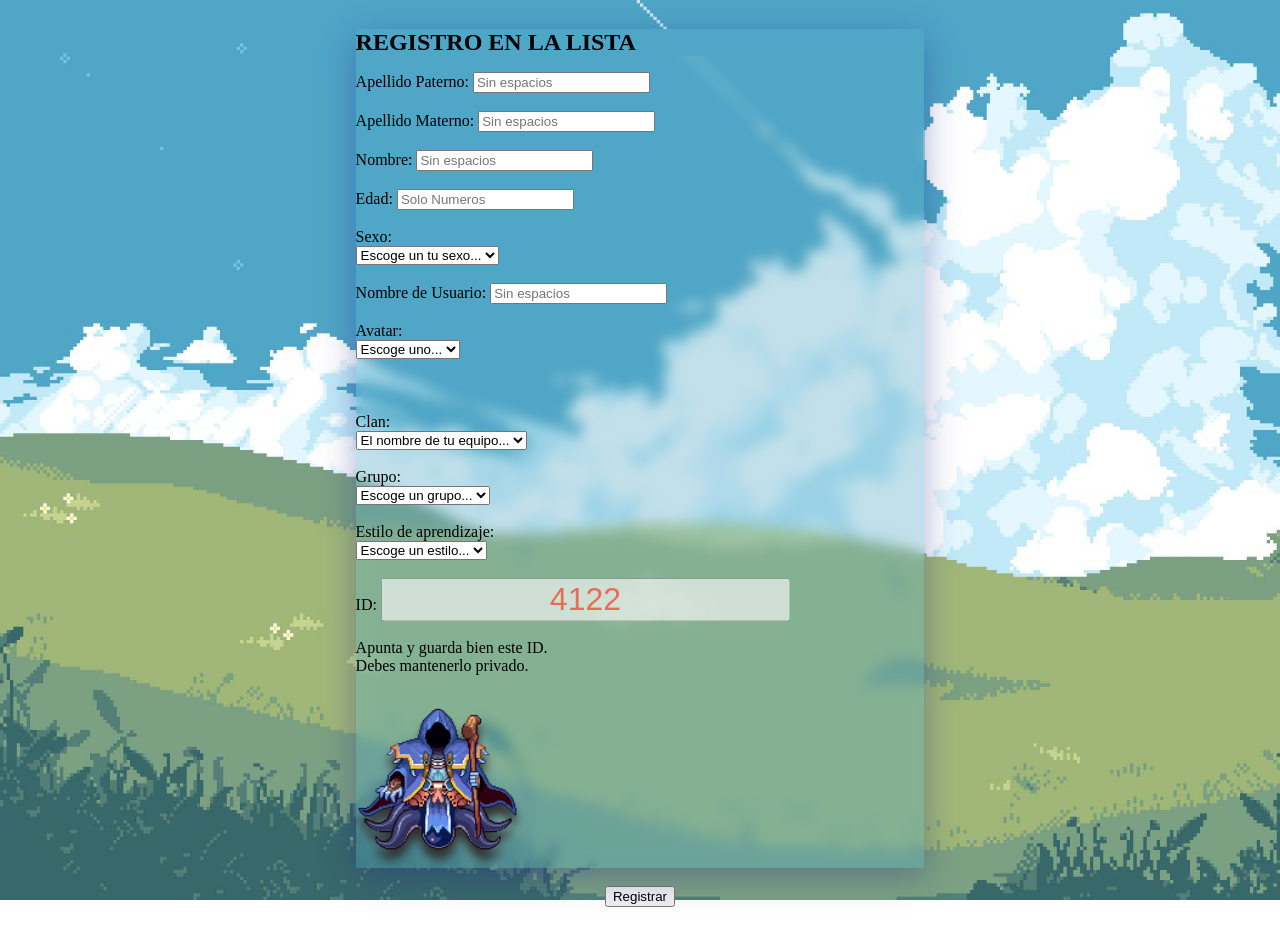
==== commit e5027fa9: "Update index.html" ====
--- a/index.html
+++ b/index.html
@@ -890,7 +890,7 @@
                 "Nombre": "Castor"
             },
             {
-                "Nombre": "CasCebrator"
+                "Nombre": "Cebra"
             },
             {
                 "Nombre": "Cerdo"
@@ -1137,4 +1137,4 @@
     </script>
 </body>
 
-</html>+</html>
